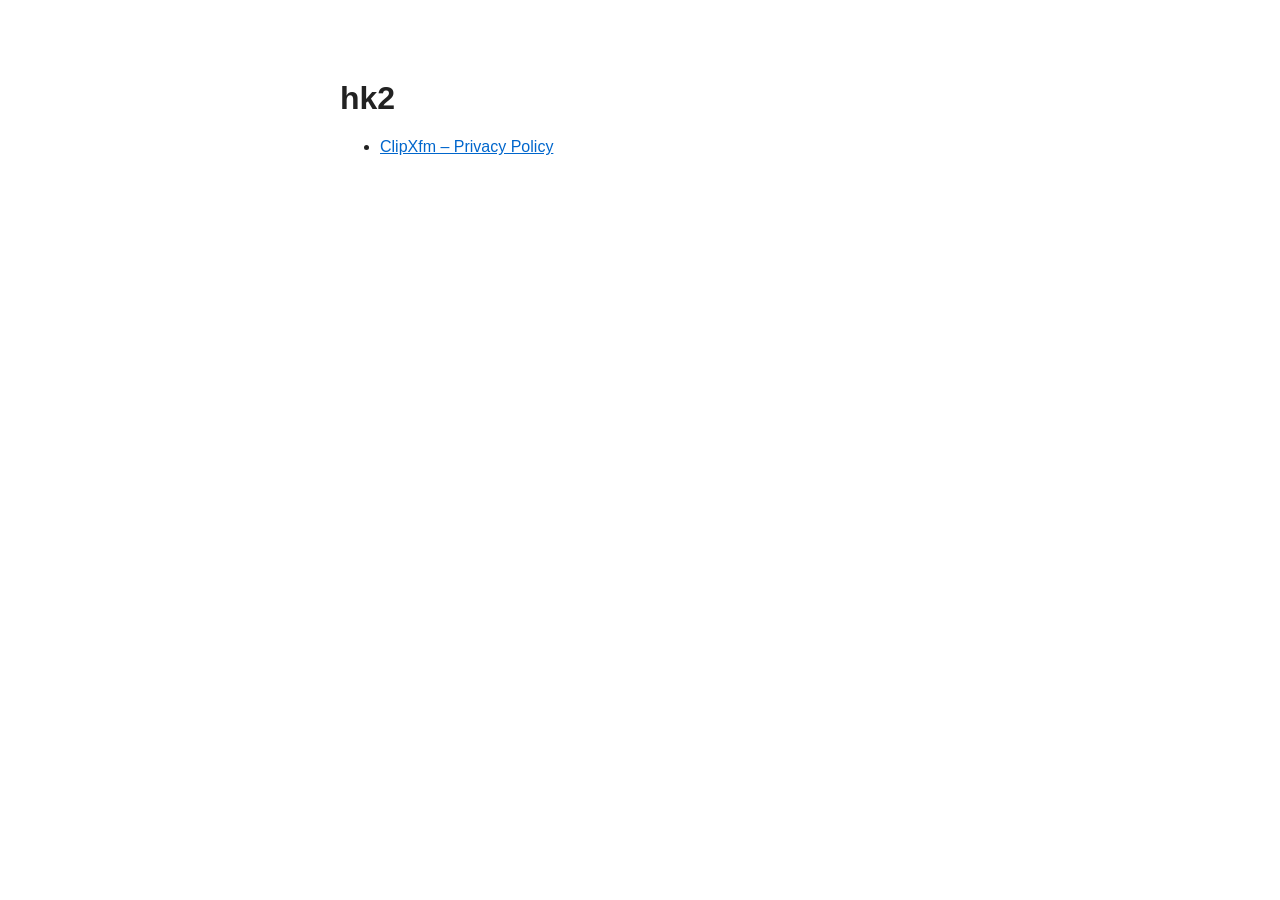
==== index.html @ 5812e7d3 "add ClipXfm privacy policy" ====
<!DOCTYPE html>
<html lang="en">
<head>
  <meta charset="UTF-8">
  <meta name="viewport" content="width=device-width, initial-scale=1.0">
  <title>hk2</title>
  <style>
    body {
      font-family: -apple-system, BlinkMacSystemFont, "Segoe UI", sans-serif;
      max-width: 600px;
      margin: 80px auto;
      padding: 0 24px;
      color: #222;
    }
    a { color: #0066cc; }
  </style>
</head>
<body>
  <h1>hk2</h1>
  <ul>
    <li><a href="clipxfm/privacy.html">ClipXfm – Privacy Policy</a></li>
  </ul>
</body>
</html>
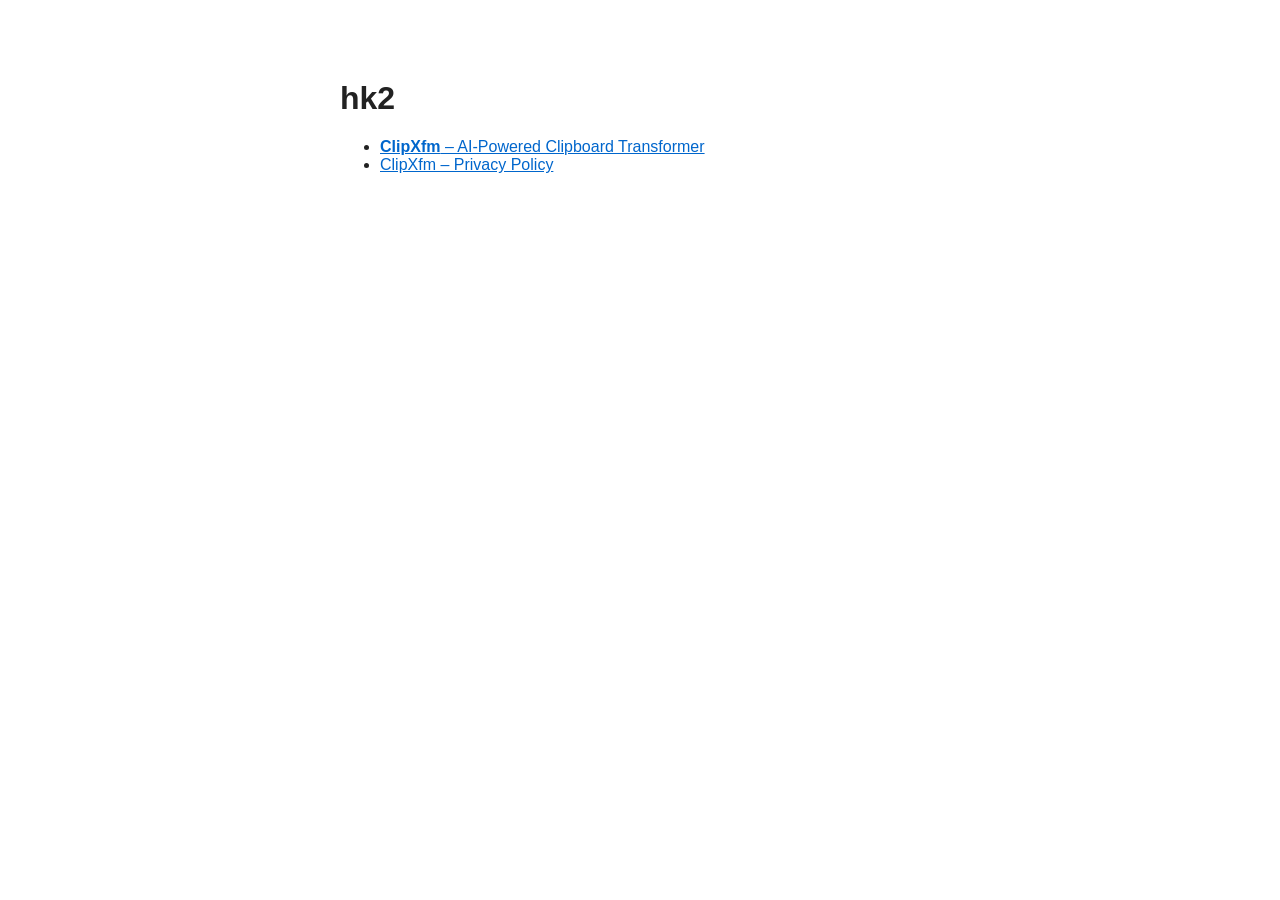
==== commit c58dd0a0: "Add minimal ClipXfm product page and link" ====
--- a/index.html
+++ b/index.html
@@ -18,6 +18,7 @@
 <body>
   <h1>hk2</h1>
   <ul>
+    <li><a href="clipxfm/index.html"><strong>ClipXfm</strong> – AI-Powered Clipboard Transformer</a></li>
     <li><a href="clipxfm/privacy.html">ClipXfm – Privacy Policy</a></li>
   </ul>
 </body>
